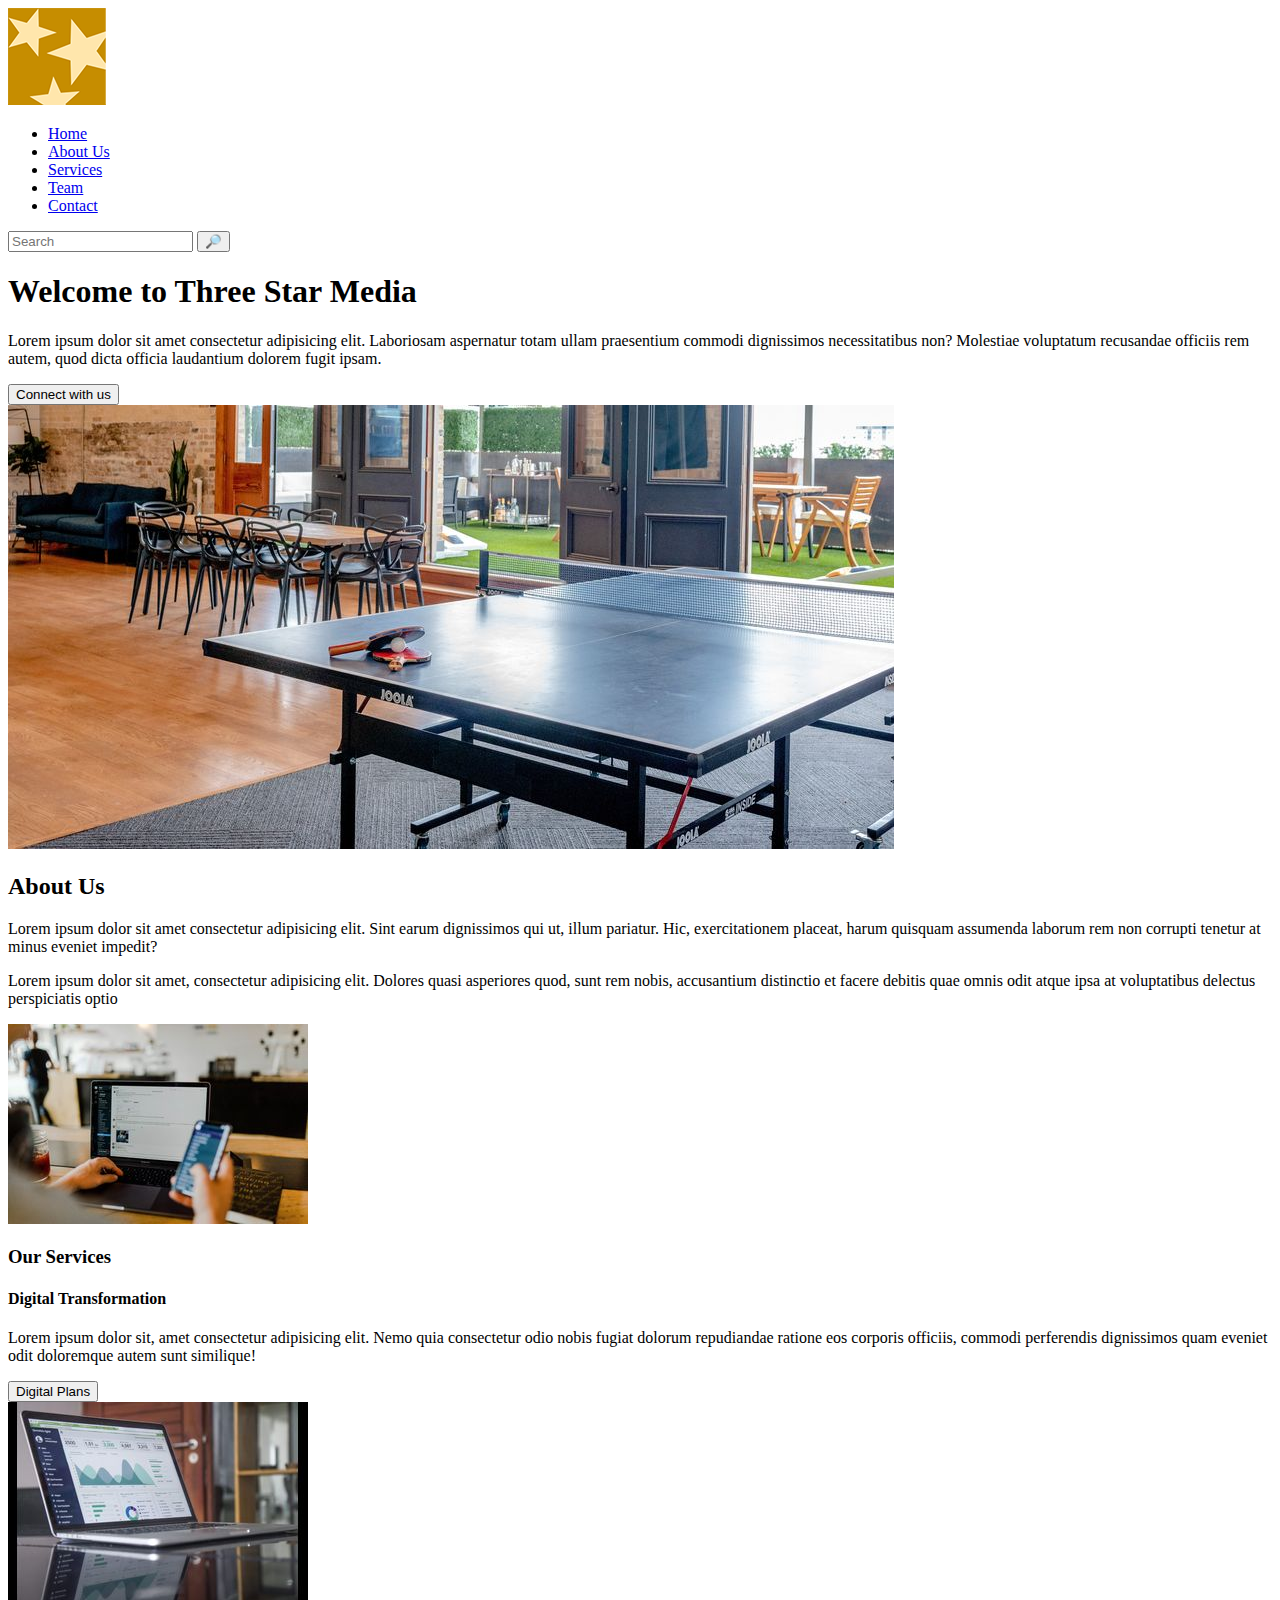
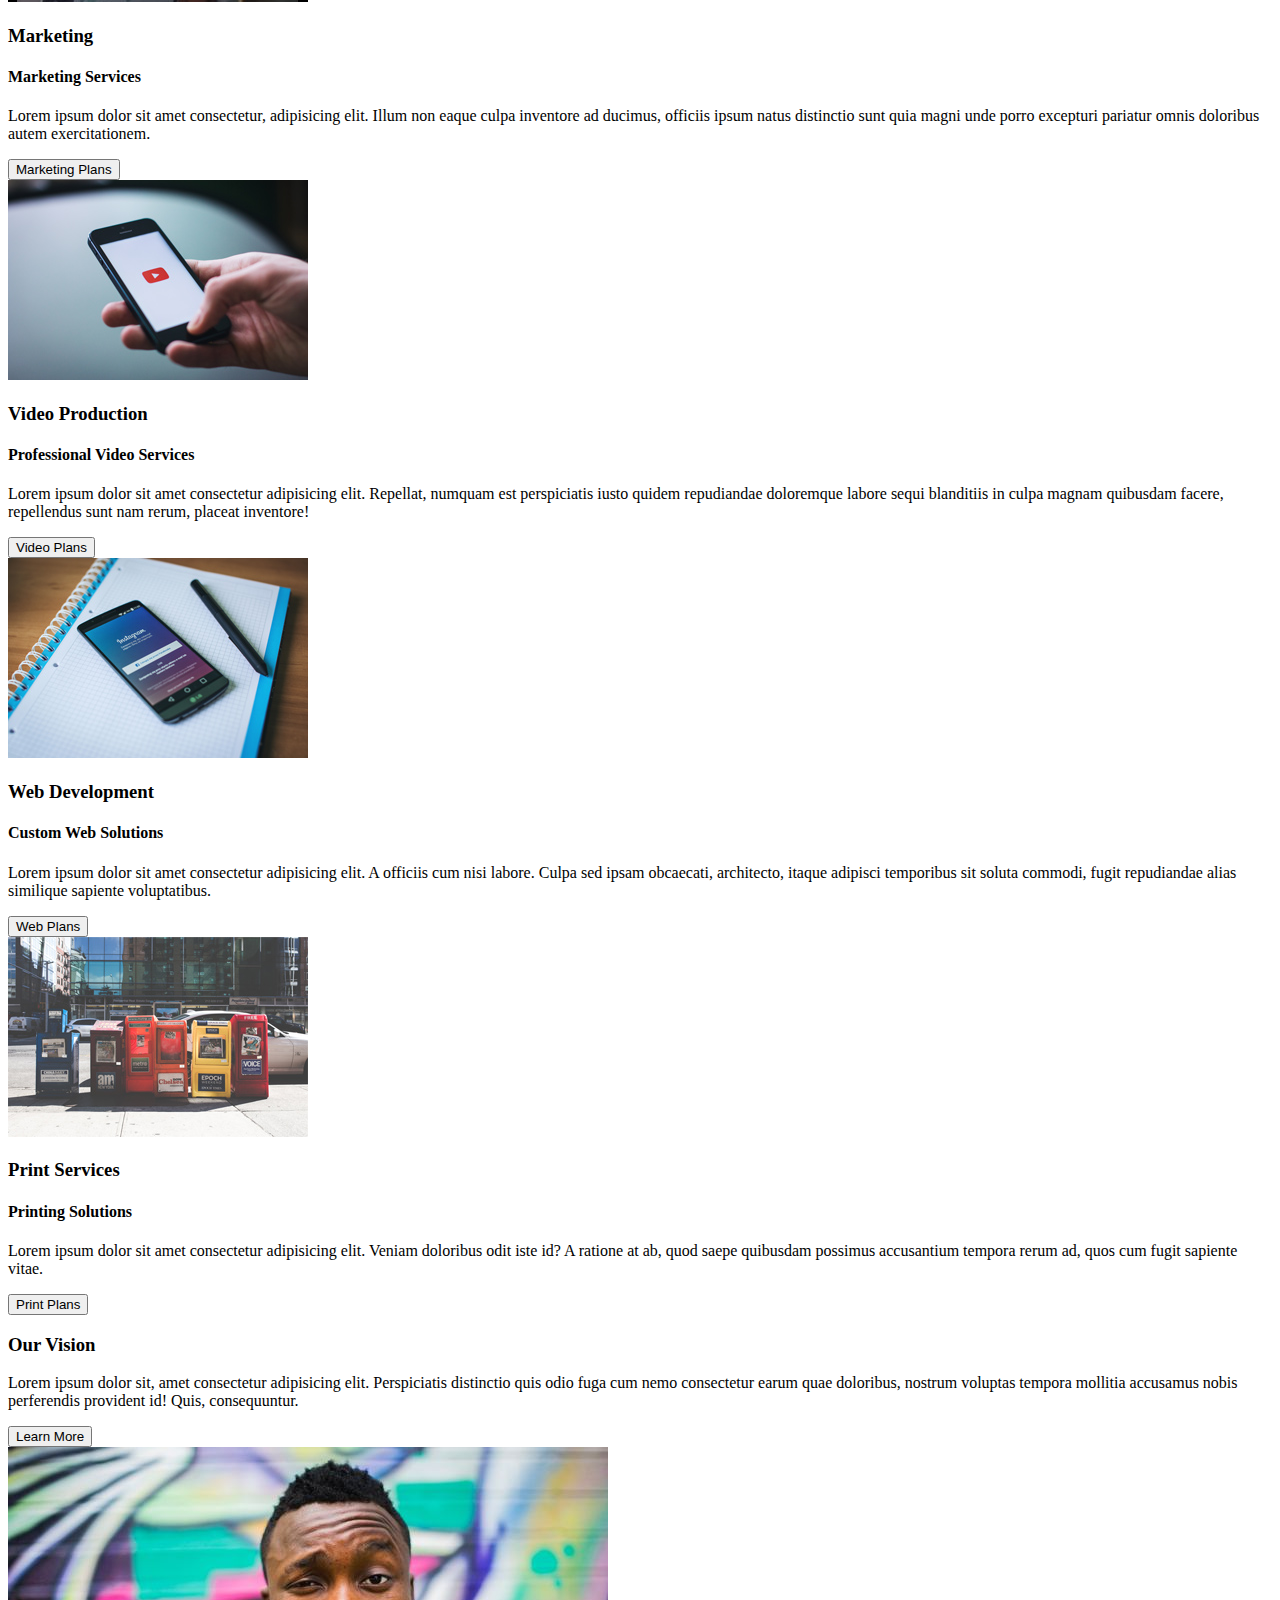
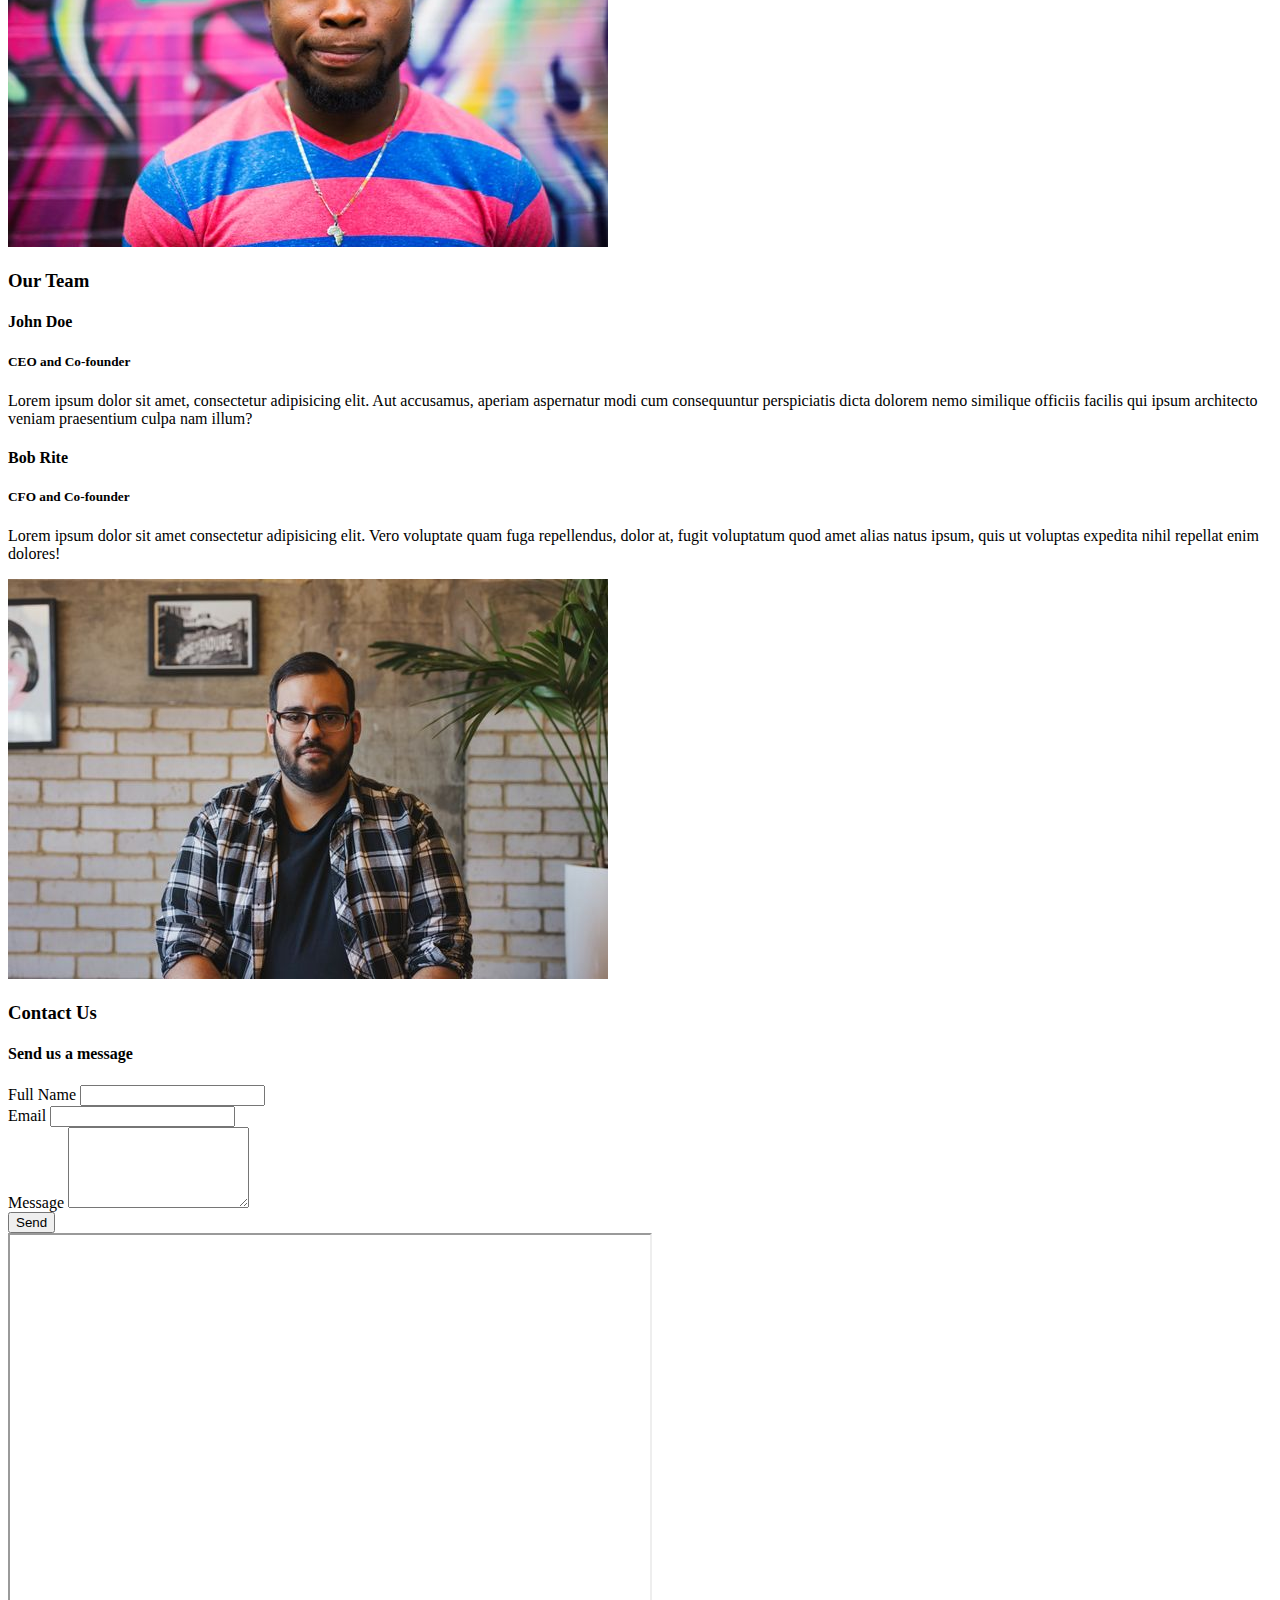
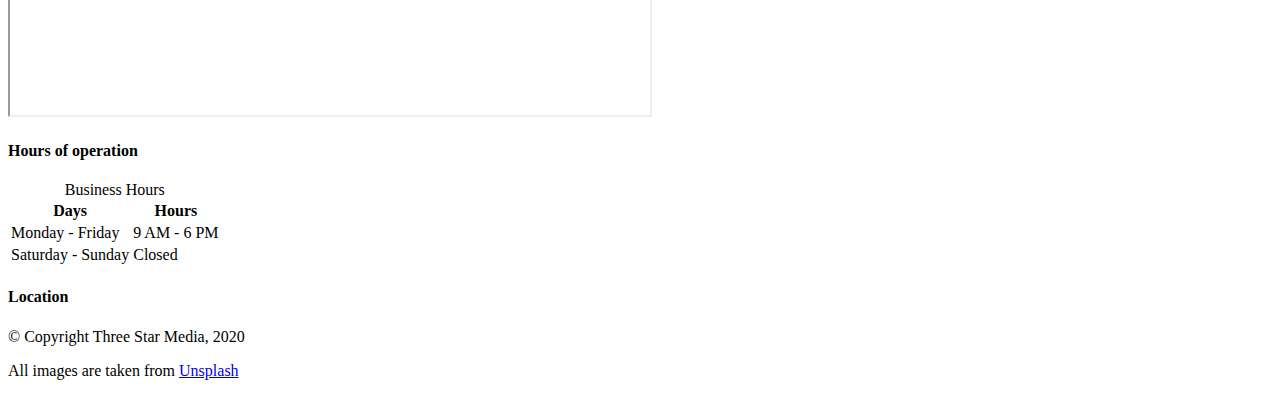
==== final-project/index.html @ e4984ace "does html" ====
<!DOCTYPE html>
<html lang="en">
<head>
    <meta charset="UTF-8">
    <meta name="viewport" content="width=device-width, initial-scale=1.0">
    <title>harr0764 Final Project</title>
</head>
<body>
    <header>
        <div id="home">
            <nav>
                <div class="logo">
                    <img src="images/logo.png" alt="Logo">
                </div>
                <ul>
                    <li class="nav-item"><a href="#home">Home</a></li>
                    <li class="nav-item"><a href="#about-us">About Us</a></li>
                    <li class="nav-item"><a href="#services">Services</a></li>
                    <li class="nav-item"><a href="#team">Team</a></li>
                    <li class="nav-item"><a href="#contact">Contact</a></li>
                </ul>
            </nav>
            <form class="search-form">
                <input type="text" placeholder="Search">
                <button type="submit">🔎</button>
            </form>
        </div>
        <div class="main-section">
            <h1 class="big-heading">Welcome to Three Star Media</h1>
            <p class="white-text">Lorem ipsum dolor sit amet consectetur adipisicing elit. Laboriosam aspernatur totam ullam praesentium commodi dignissimos necessitatibus non? Molestiae voluptatum recusandae officiis rem autem, quod dicta officia laudantium dolorem fugit ipsam.
            </p>
            <button>Connect with us</button>
        </div>
        <div id="about-us">
            <img src="images/about-us.jpg" alt="About Us Image">
            <div class="about-text"><h2 class="subheading">About Us</h2>
            <p>Lorem ipsum dolor sit amet consectetur adipisicing elit. Sint earum dignissimos qui ut, illum pariatur. Hic, exercitationem placeat, harum quisquam assumenda laborum rem non corrupti tenetur at minus eveniet impedit?</p>
            <p>Lorem ipsum dolor sit amet, consectetur adipisicing elit. Dolores quasi asperiores quod, sunt rem nobis, accusantium distinctio et facere debitis quae omnis odit atque ipsa at voluptatibus delectus perspiciatis optio</p>
        </div>
        </div>
    </header>
    <div id="services">
        <img src="images/digital.jpg" alt="Digital Image">
        <div class="digital">
            <h3 class="subheading">Our Services</h3>
            <h4 class="small-heading">Digital Transformation</h4>
            <p>Lorem ipsum dolor sit, amet consectetur adipisicing elit. Nemo quia consectetur odio nobis fugiat dolorum repudiandae ratione eos corporis officiis, commodi perferendis dignissimos quam eveniet odit doloremque autem sunt similique!</p>
            <button>Digital Plans</button>
        </div>
    
        <div class="marketing">
            <img src="images/marketing.jpg" alt="Marketing Image">
            <h3 class="subheading">Marketing</h3>
            <h4 class="small-heading">Marketing Services</h4>
            <p>Lorem ipsum dolor sit amet consectetur, adipisicing elit. Illum non eaque culpa inventore ad ducimus, officiis ipsum natus distinctio sunt quia magni unde porro excepturi pariatur omnis doloribus autem exercitationem.</p>
            <button>Marketing Plans</button>
        </div>
        <div class="video">
            <img src="images/video.jpg" alt="Video Image">
            <h3 class="subheading">Video Production</h3>
            <h4 class="small-heading">Professional Video Services</h4>
            <p>Lorem ipsum dolor sit amet consectetur adipisicing elit. Repellat, numquam est perspiciatis iusto quidem repudiandae doloremque labore sequi blanditiis in culpa magnam quibusdam facere, repellendus sunt nam rerum, placeat inventore!</p>
            <button>Video Plans</button>
        </div>
        <div class="web">
            <img src="images/web.jpg" alt="Web Image">
            <h3 class="subheading">Web Development</h3>
            <h4 class="small-heading">Custom Web Solutions</h4>
            <p>Lorem ipsum dolor sit amet consectetur adipisicing elit. A officiis cum nisi labore. Culpa sed ipsam obcaecati, architecto, itaque adipisci temporibus sit soluta commodi, fugit repudiandae alias similique sapiente voluptatibus.</p>
            <button>Web Plans</button>
        </div>
        <div class="print">
            <img src="images/print.jpg" alt="Print Image">
            <h3 class="subheading">Print Services</h3>
            <h4 class="small-heading">Printing Solutions</h4>
            <p>Lorem ipsum dolor sit amet consectetur adipisicing elit. Veniam doloribus odit iste id? A ratione at ab, quod saepe quibusdam possimus accusantium tempora rerum ad, quos cum fugit sapiente vitae.</p>
            <button>Print Plans</button>
        </div>
    </div>
    <div class="vision">
        <h3 class="white-heading">Our Vision</h3>
        <p class="white-text">Lorem ipsum dolor sit, amet consectetur adipisicing elit. Perspiciatis distinctio quis odio fuga cum nemo consectetur earum quae doloribus, nostrum voluptas tempora mollitia accusamus nobis perferendis provident id! Quis, consequuntur.</p>
        <button class="special-button">Learn More</button>
    </div>
        <div id="team">
            <img src="images/john.jpg" alt="John Image">
        <h3 class="subheader">Our Team</h3>
        <div class="team-member">
            <h4 class="small-heading">John Doe</h4>
            <h5 class="tiny-heading">CEO and Co-founder</h5>
            <p>Lorem ipsum dolor sit amet, consectetur adipisicing elit. Aut accusamus, aperiam aspernatur modi cum consequuntur perspiciatis dicta dolorem nemo similique officiis facilis qui ipsum architecto veniam praesentium culpa nam illum?</p>
        </div>
        <div class="team-member">

            <h4 class="small-heading">Bob Rite</h4>
            <h5 class="tiny-heading">CFO and Co-founder</h5>
            <p>Lorem ipsum dolor sit amet consectetur adipisicing elit. Vero voluptate quam fuga repellendus, dolor at, fugit voluptatum quod amet alias natus ipsum, quis ut voluptas expedita nihil repellat enim dolores!</p>
            <img src="images/bob.jpg" alt="Bob Image">
        </div>
    </div>
    <article id="contact">
        <h3 class="subheading">Contact Us</h3>
        <h4 class="small-heading">Send us a message</h4>
        <form>
            <div>
                <label for="fullName">Full Name</label>
                <input type="text" id="fullName" name="fullName">
            </div>
            <div>
                <label for="email">Email</label>
                <input type="email" id="email" name="email">
            </div>
            <div>
                <label for="message">Message</label>
                <textarea id="message" name="message" rows="5"></textarea>
            </div>
            <button type="submit">Send</button>
        </form>
        <div class="map-container">
            <iframe src="https://www.google.com/maps/d/embed?mid=1w1APSxLXk8v1nRQdFGRQPmnZl4Y&hl=en&ehbc=2E312F" width="640" height="480"></iframe>
        </div>
        <h4 class="small-heading">Hours of operation</h4>
        <table>
            <caption>Business Hours</caption>
            <tr>
                <th>Days</th>
                <th>Hours</th>
            </tr>
            <tr>
                <td>Monday - Friday</td>
                <td>9 AM - 6 PM</td>
            </tr>
            <tr>
                <td>Saturday - Sunday</td>
                <td>Closed</td>
            </tr>
        </table>
    
        <h4 class="small-heading">Location</h4>
    </article>
    <footer>
        <div class="footer">
            <p>&copy; Copyright Three Star Media, 2020</p>
            <p>All images are taken from <a href="https://unsplash.com/">Unsplash</a></p>
        </div>
    </footer>
</body>
</html>
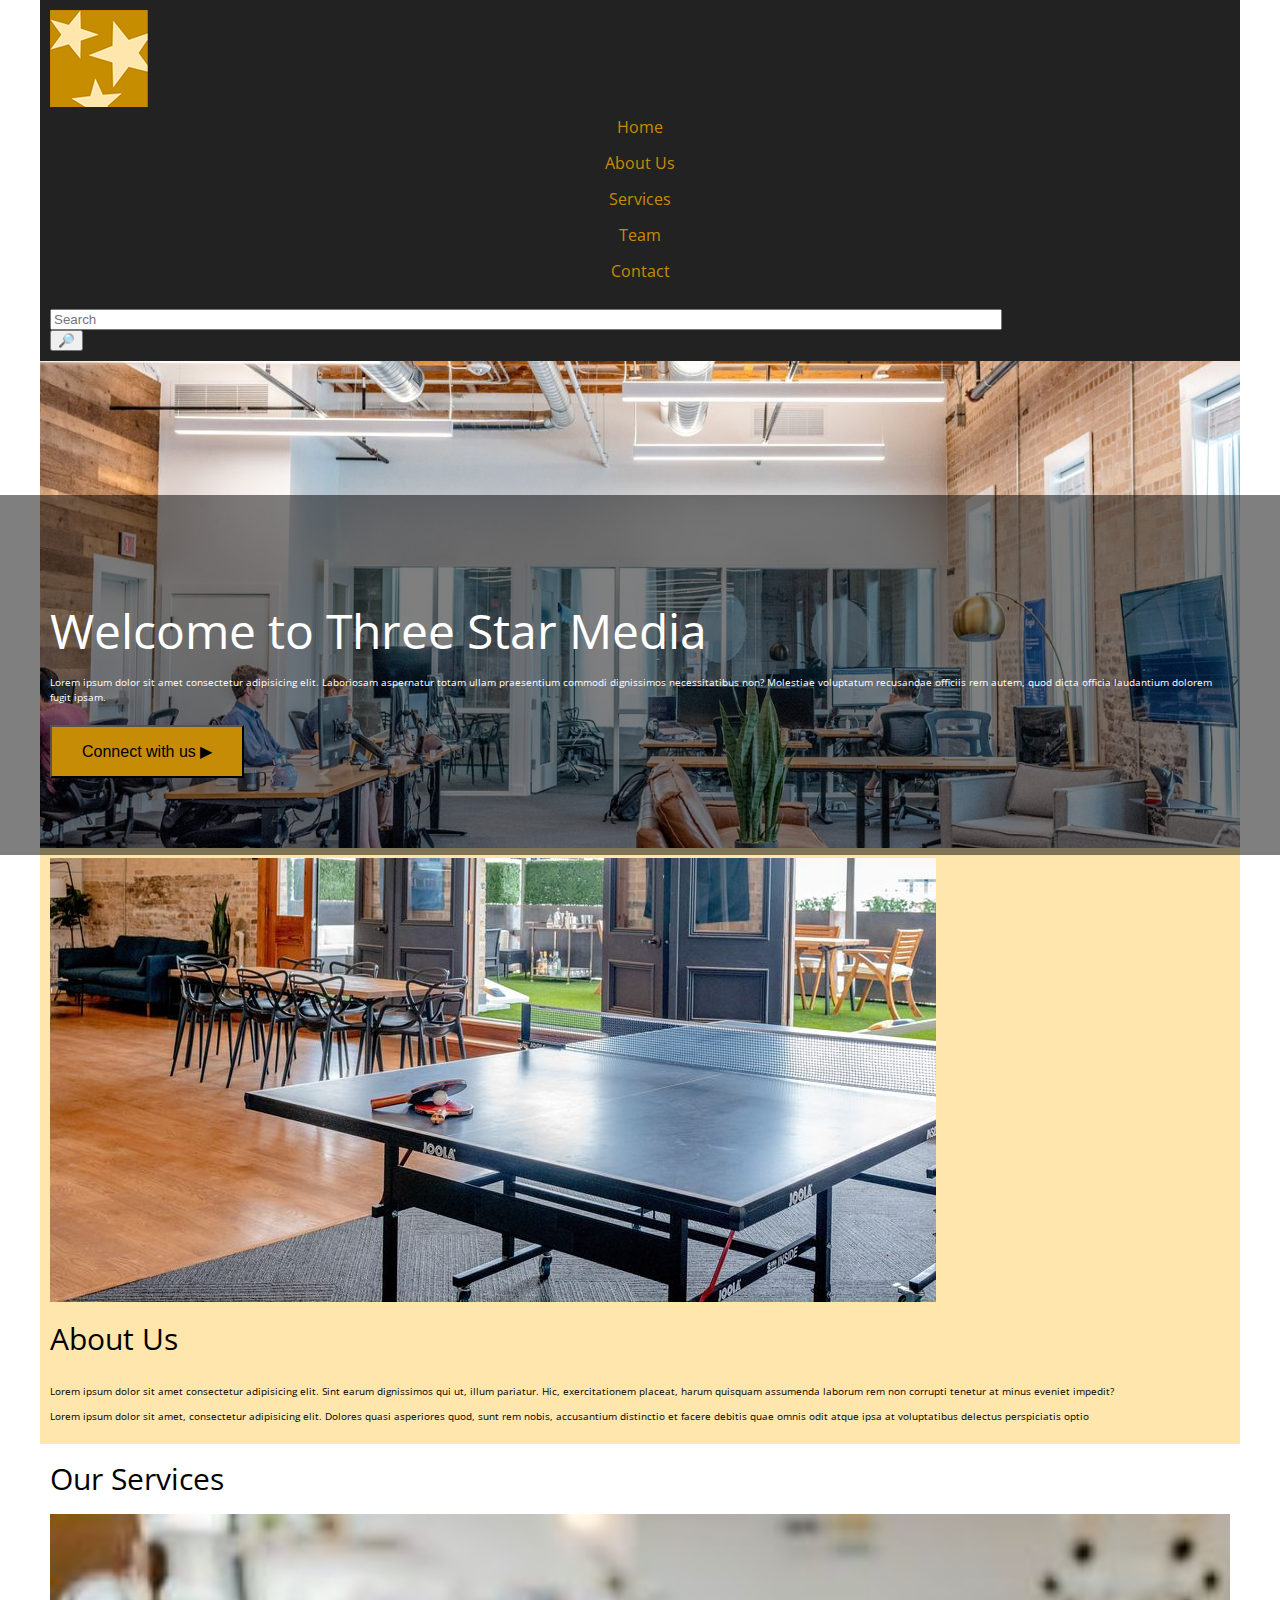
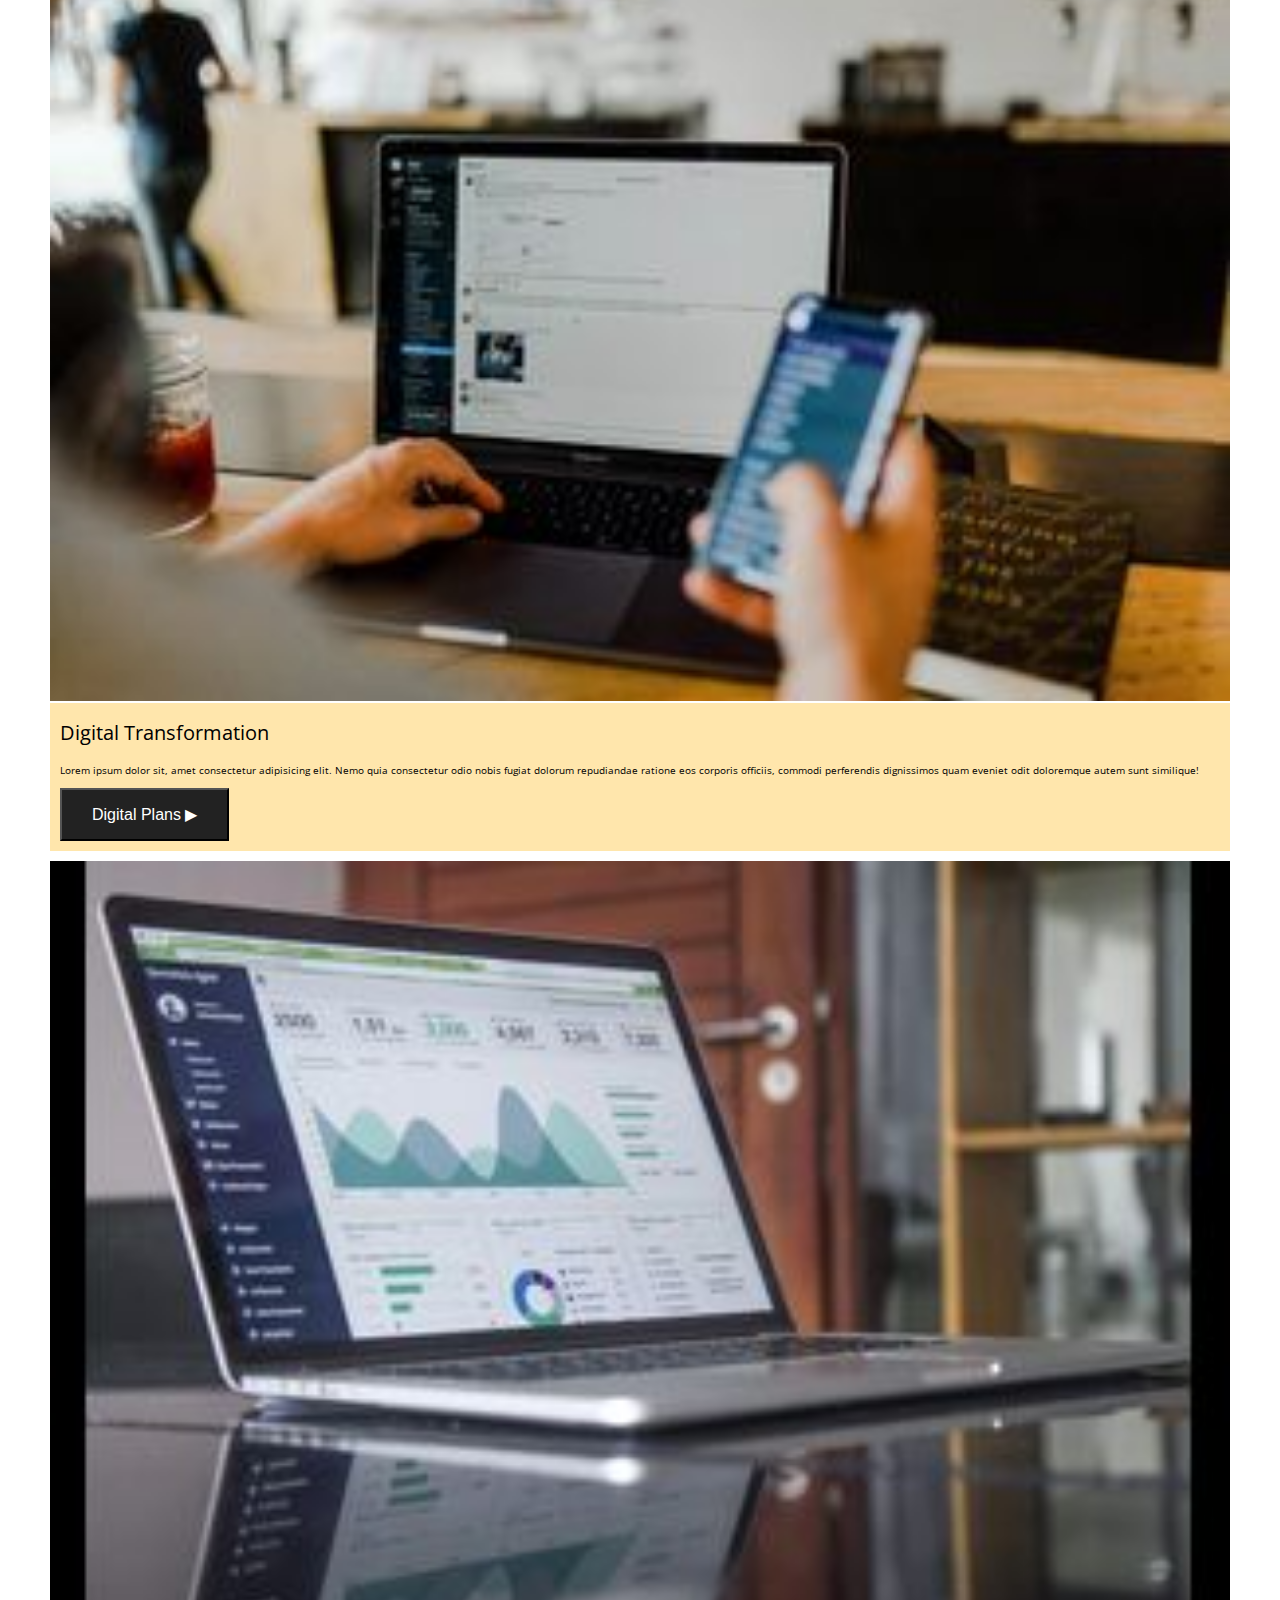
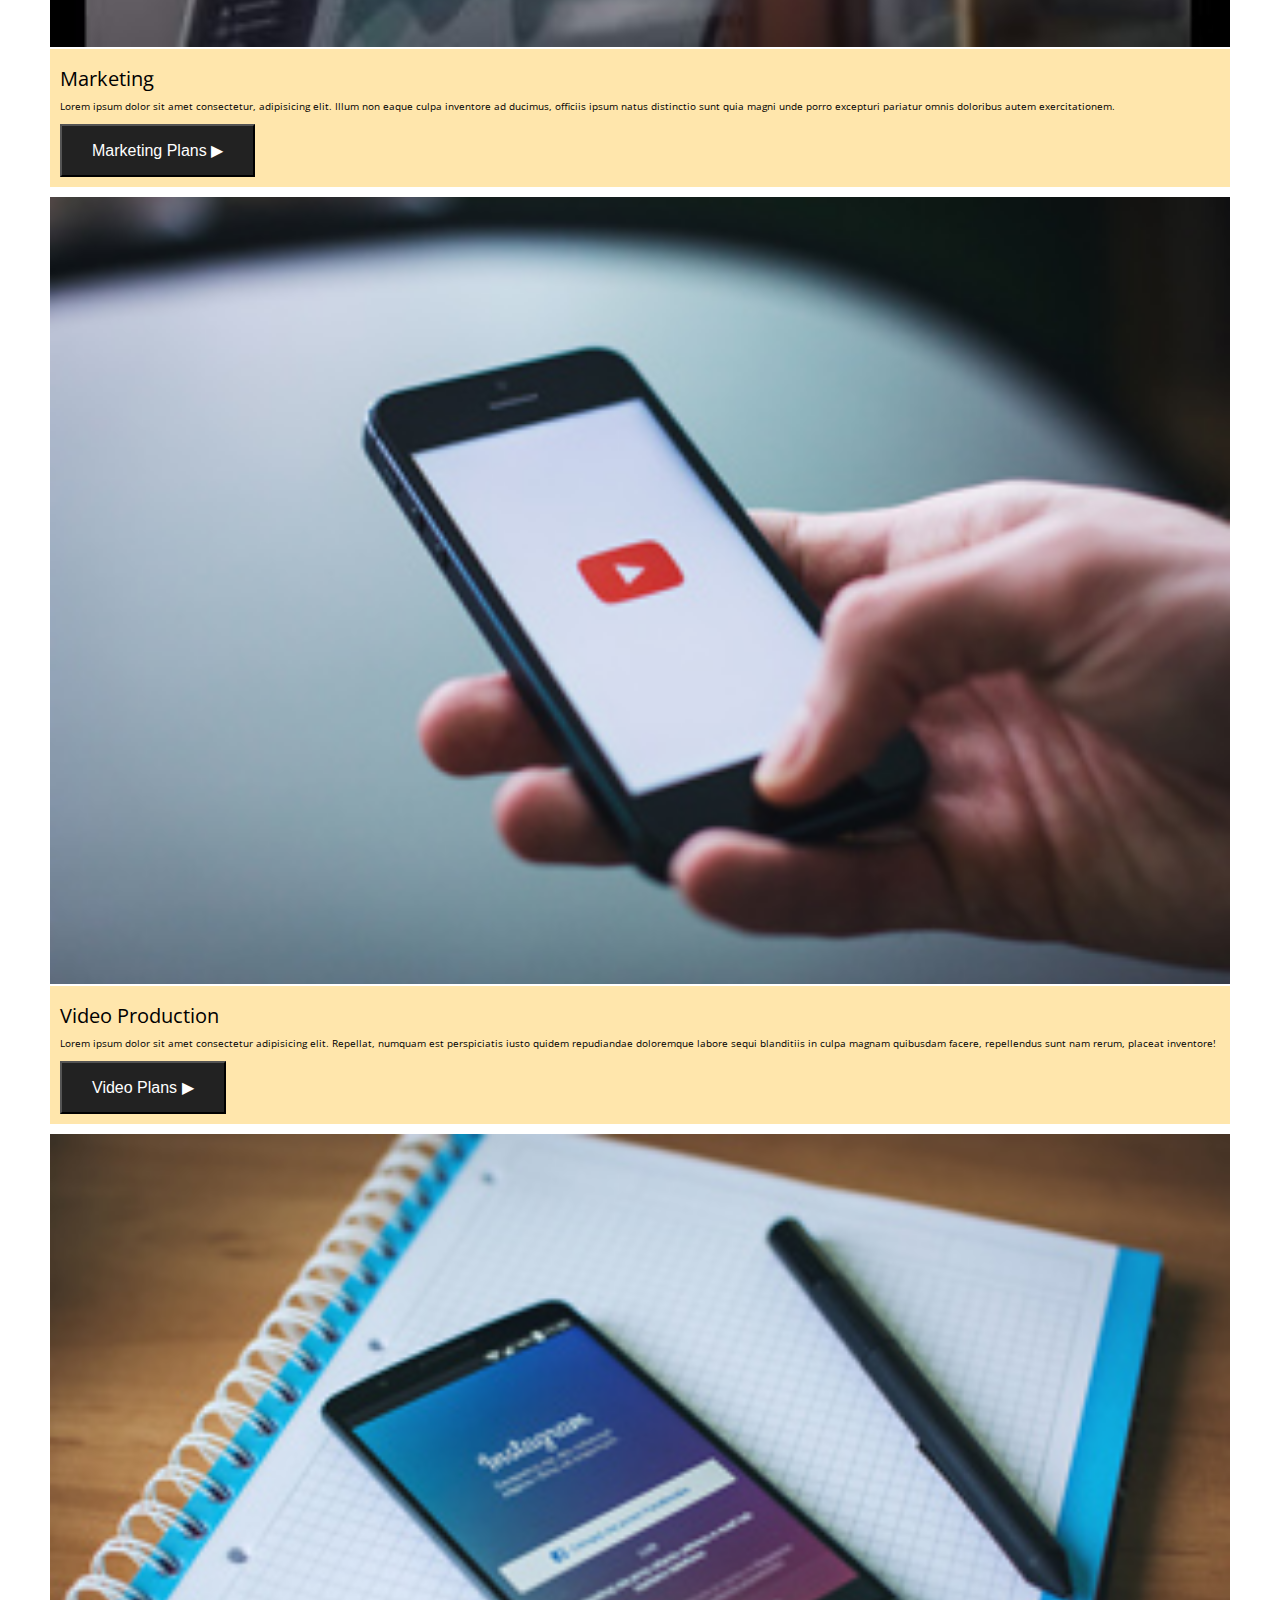
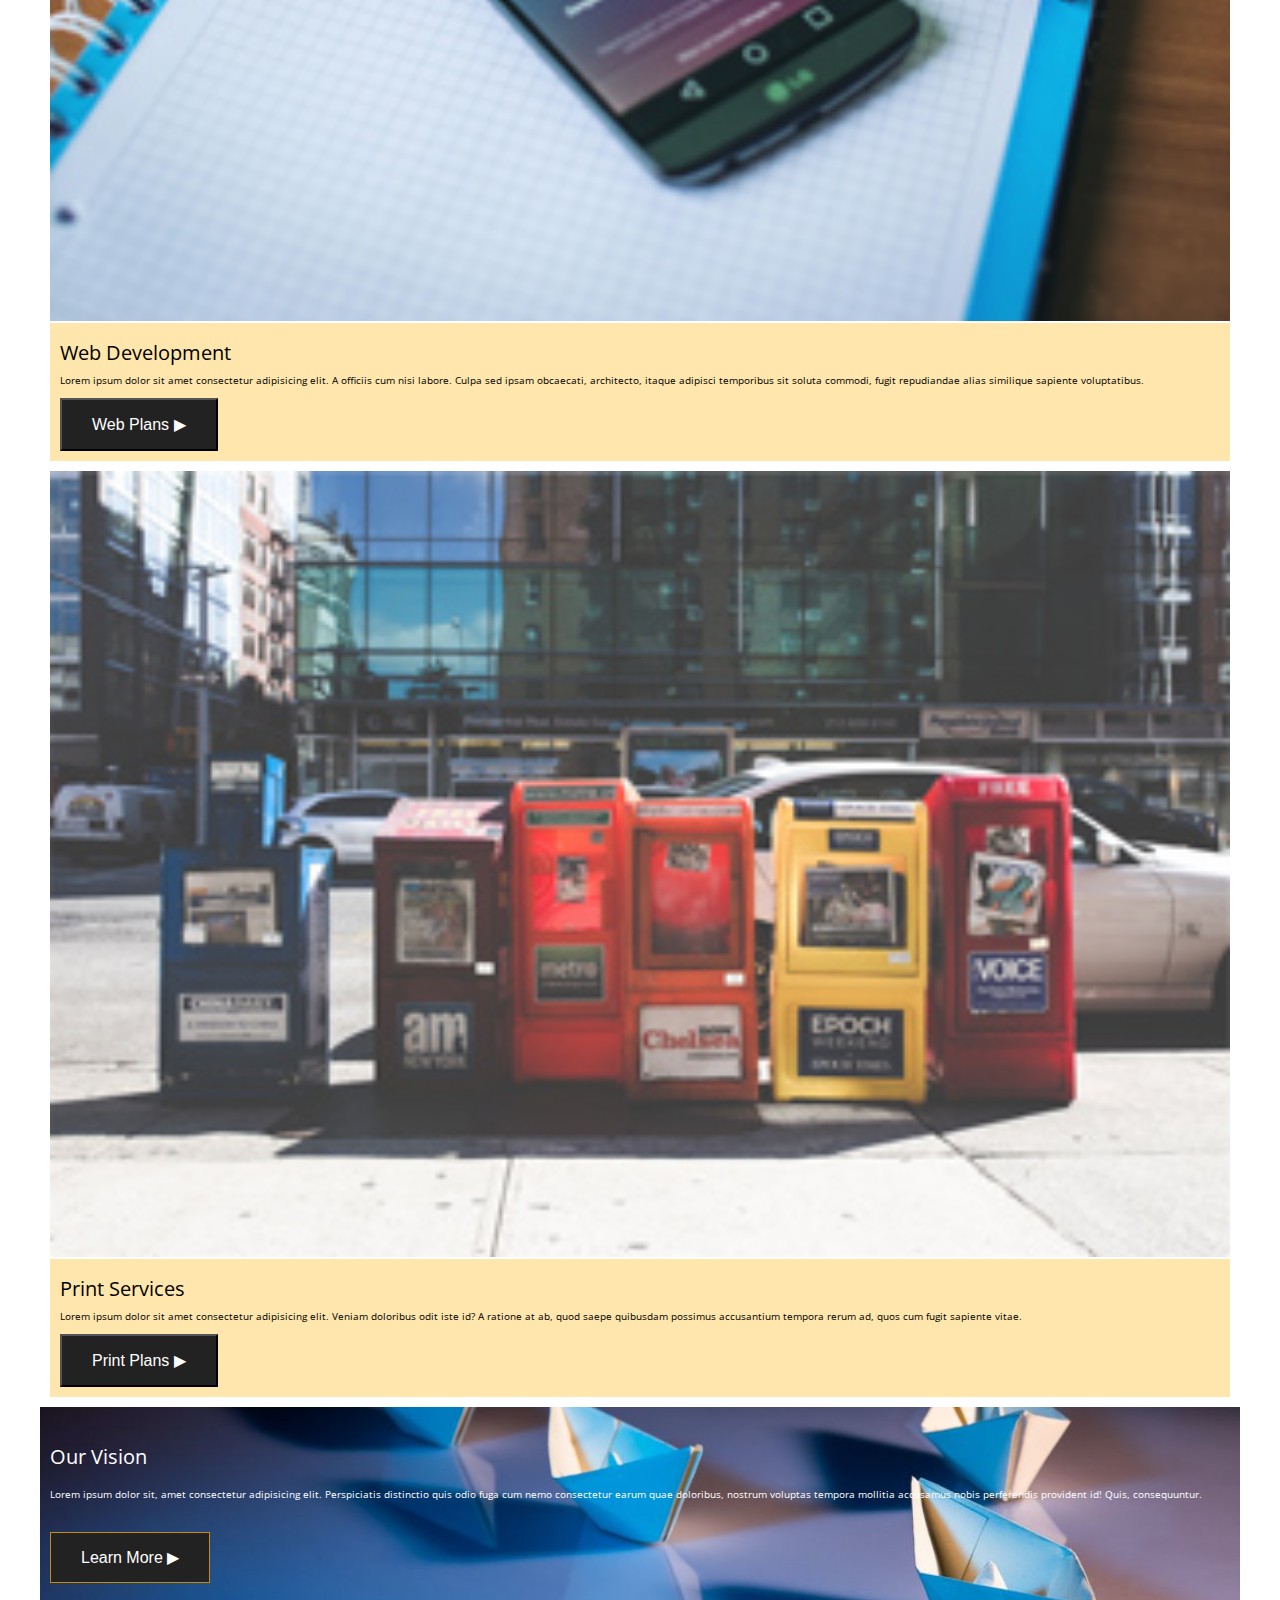
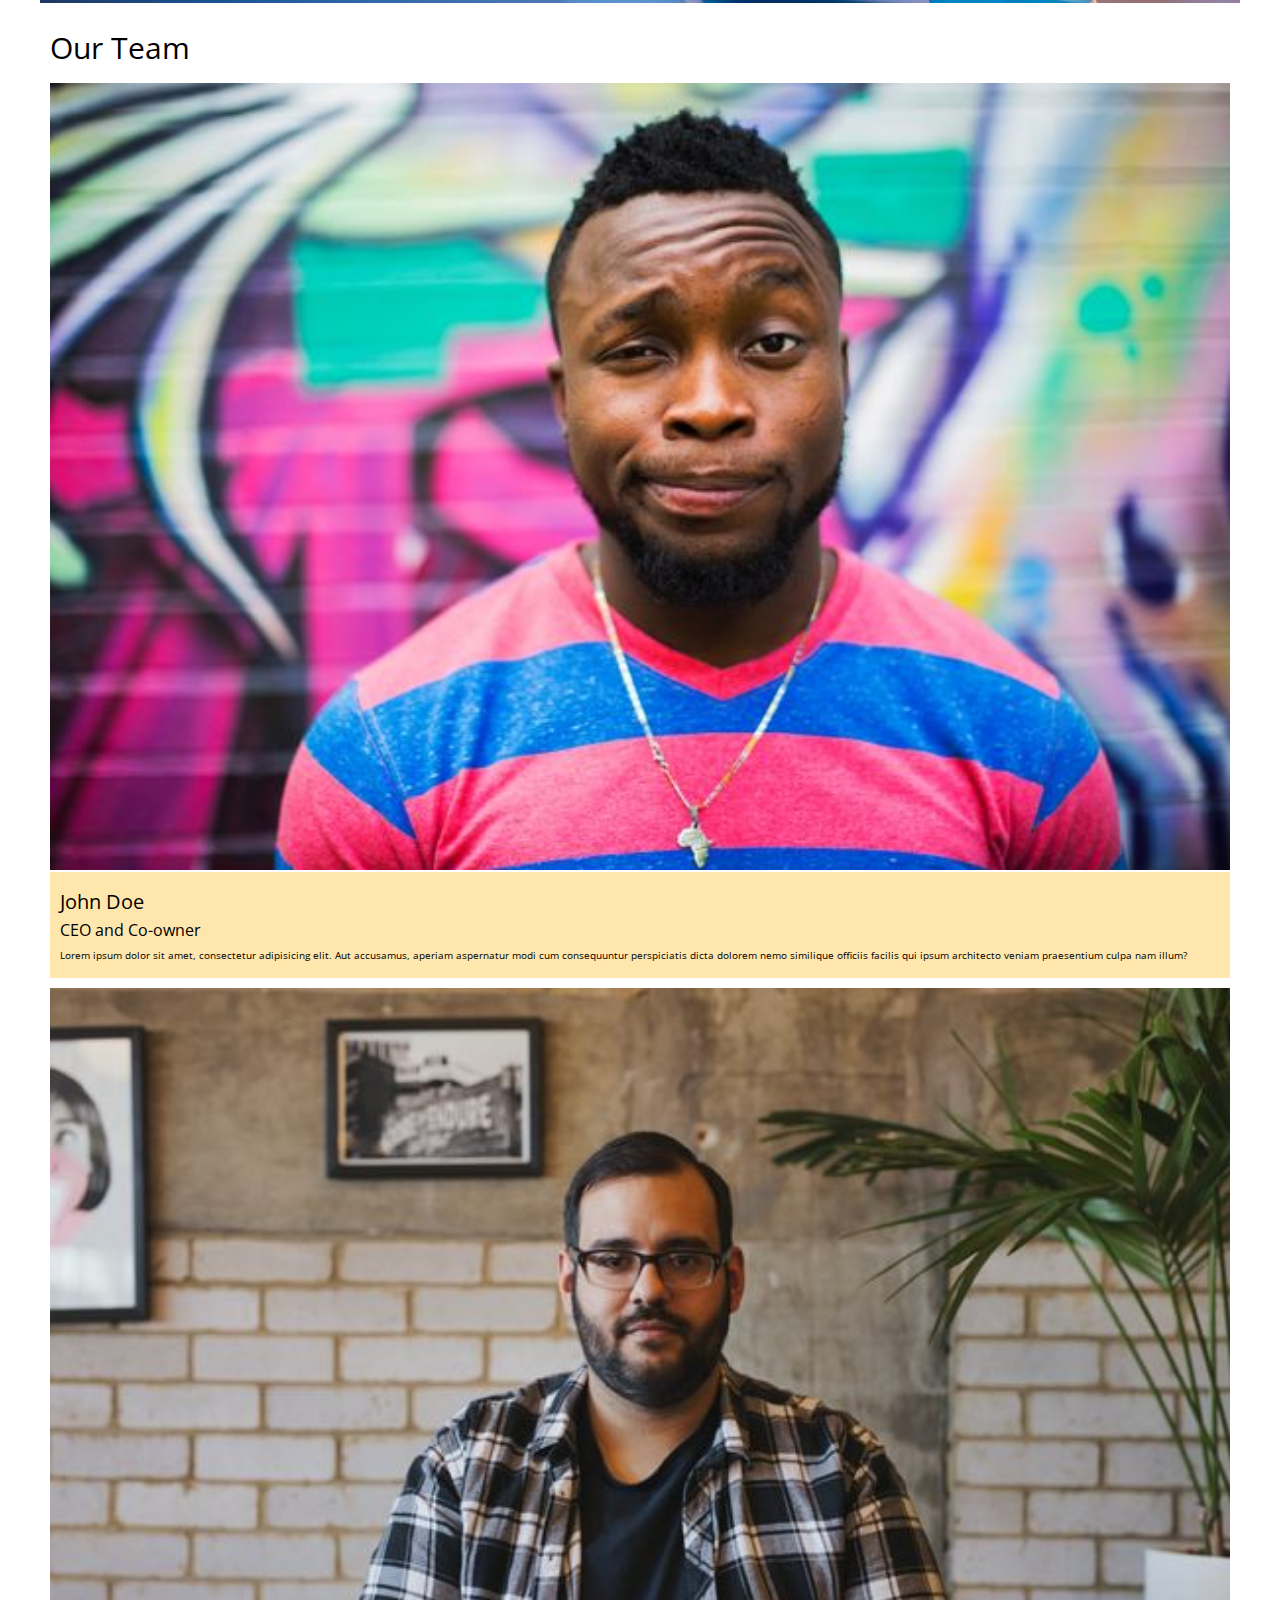
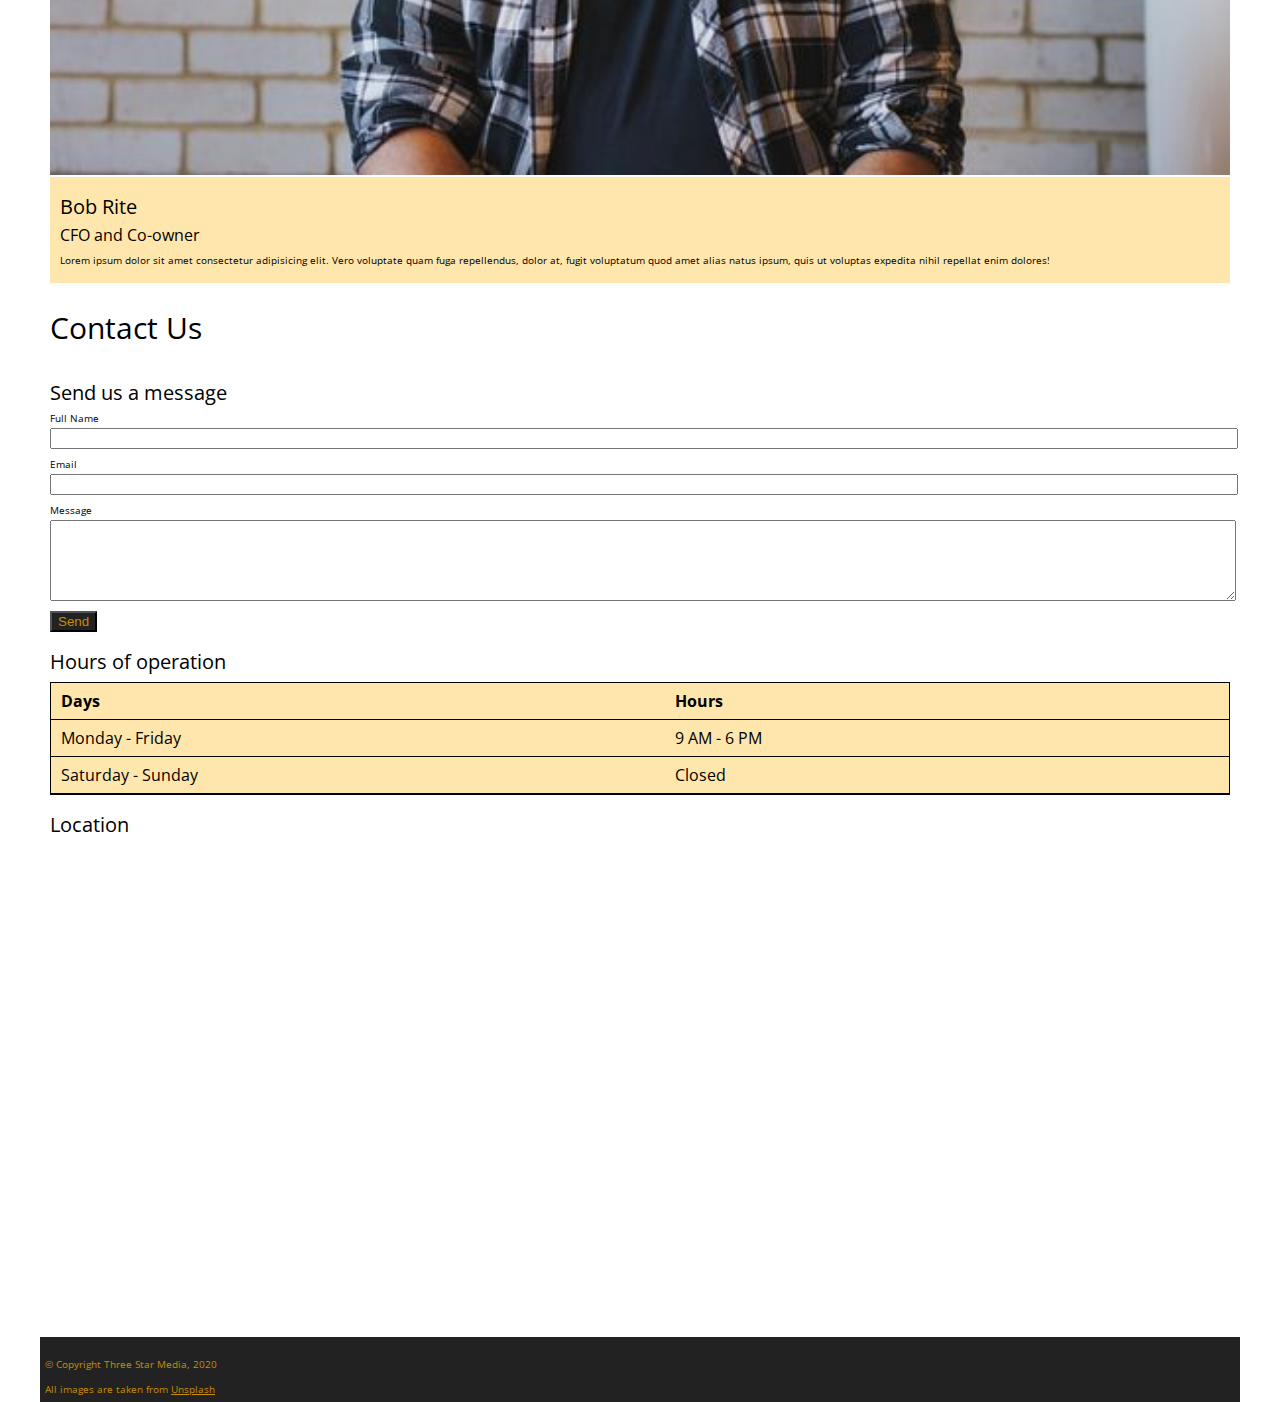
==== commit 5f028170: "finishes mobile" ====
--- a/final-project/index.html
+++ b/final-project/index.html
@@ -4,8 +4,11 @@
     <meta charset="UTF-8">
     <meta name="viewport" content="width=device-width, initial-scale=1.0">
     <title>harr0764 Final Project</title>
+    <link rel="stylesheet" href="reset.css">
+    <link rel="stylesheet" href="main.css">
+    <link href="https://fonts.googleapis.com/css2?family=Open+Sans&display=swap" rel="stylesheet">
 </head>
-<body>
+<body class="container">
     <header>
         <div id="home">
             <nav>
@@ -29,77 +32,82 @@
             <h1 class="big-heading">Welcome to Three Star Media</h1>
             <p class="white-text">Lorem ipsum dolor sit amet consectetur adipisicing elit. Laboriosam aspernatur totam ullam praesentium commodi dignissimos necessitatibus non? Molestiae voluptatum recusandae officiis rem autem, quod dicta officia laudantium dolorem fugit ipsam.
             </p>
-            <button>Connect with us</button>
+            <button class="yellow-button">Connect with us ▶</button>
         </div>
         <div id="about-us">
-            <img src="images/about-us.jpg" alt="About Us Image">
-            <div class="about-text"><h2 class="subheading">About Us</h2>
+            <img class="image-container" src="images/about-us.jpg" alt="About Us Image">
+            <div class="about-text">
+                <h2 class="subheading">About Us</h2>
             <p>Lorem ipsum dolor sit amet consectetur adipisicing elit. Sint earum dignissimos qui ut, illum pariatur. Hic, exercitationem placeat, harum quisquam assumenda laborum rem non corrupti tenetur at minus eveniet impedit?</p>
             <p>Lorem ipsum dolor sit amet, consectetur adipisicing elit. Dolores quasi asperiores quod, sunt rem nobis, accusantium distinctio et facere debitis quae omnis odit atque ipsa at voluptatibus delectus perspiciatis optio</p>
         </div>
         </div>
     </header>
+    <div class="padding">
     <div id="services">
-        <img src="images/digital.jpg" alt="Digital Image">
-        <div class="digital">
-            <h3 class="subheading">Our Services</h3>
+         <h2 class="subheading">Our Services</h2>
+         <img class="image-container" src="images/digital.jpg" alt="Digital Image">
+            <div class="yellow">
+            
             <h4 class="small-heading">Digital Transformation</h4>
             <p>Lorem ipsum dolor sit, amet consectetur adipisicing elit. Nemo quia consectetur odio nobis fugiat dolorum repudiandae ratione eos corporis officiis, commodi perferendis dignissimos quam eveniet odit doloremque autem sunt similique!</p>
-            <button>Digital Plans</button>
+            <button class="black-button">Digital Plans ▶</button>
         </div>
+        <img src="images/marketing.jpg" alt="Marketing Image">
     
-        <div class="marketing">
-            <img src="images/marketing.jpg" alt="Marketing Image">
-            <h3 class="subheading">Marketing</h3>
-            <h4 class="small-heading">Marketing Services</h4>
+        <div class="yellow">
+            
+            <h3 class="small-heading">Marketing</h3>
             <p>Lorem ipsum dolor sit amet consectetur, adipisicing elit. Illum non eaque culpa inventore ad ducimus, officiis ipsum natus distinctio sunt quia magni unde porro excepturi pariatur omnis doloribus autem exercitationem.</p>
-            <button>Marketing Plans</button>
+            <button class="black-button">Marketing Plans ▶</button>
+        </div> 
+        <img src="images/video.jpg" alt="Video Image">
+        <div class="yellow">
+           
+            <h3 class="small-heading">Video Production</h3>
+            <p>Lorem ipsum dolor sit amet consectetur adipisicing elit. Repellat, numquam est perspiciatis iusto quidem repudiandae doloremque labore sequi blanditiis in culpa magnam quibusdam facere, repellendus sunt nam rerum, placeat inventore!</p>
+            <button class="black-button">Video Plans ▶</button>
         </div>
-        <div class="video">
-            <img src="images/video.jpg" alt="Video Image">
-            <h3 class="subheading">Video Production</h3>
-            <h4 class="small-heading">Professional Video Services</h4>
-            <p>Lorem ipsum dolor sit amet consectetur adipisicing elit. Repellat, numquam est perspiciatis iusto quidem repudiandae doloremque labore sequi blanditiis in culpa magnam quibusdam facere, repellendus sunt nam rerum, placeat inventore!</p>
-            <button>Video Plans</button>
+        <img src="images/web.jpg" alt="Web Image">
+        <div class="yellow">
+            
+            <h3 class="small-heading">Web Development</h3>
+            <p>Lorem ipsum dolor sit amet consectetur adipisicing elit. A officiis cum nisi labore. Culpa sed ipsam obcaecati, architecto, itaque adipisci temporibus sit soluta commodi, fugit repudiandae alias similique sapiente voluptatibus.</p>
+            <button class="black-button">Web Plans ▶</button>
         </div>
-        <div class="web">
-            <img src="images/web.jpg" alt="Web Image">
-            <h3 class="subheading">Web Development</h3>
-            <h4 class="small-heading">Custom Web Solutions</h4>
-            <p>Lorem ipsum dolor sit amet consectetur adipisicing elit. A officiis cum nisi labore. Culpa sed ipsam obcaecati, architecto, itaque adipisci temporibus sit soluta commodi, fugit repudiandae alias similique sapiente voluptatibus.</p>
-            <button>Web Plans</button>
+        <img src="images/print.jpg" alt="Print Image">
+        <div class="yellow">
+            <h3 class="small-heading">Print Services</h3>
+            <p>Lorem ipsum dolor sit amet consectetur adipisicing elit. Veniam doloribus odit iste id? A ratione at ab, quod saepe quibusdam possimus accusantium tempora rerum ad, quos cum fugit sapiente vitae.</p>
+            <button class="black-button">Print Plans ▶</button>
         </div>
-        <div class="print">
-            <img src="images/print.jpg" alt="Print Image">
-            <h3 class="subheading">Print Services</h3>
-            <h4 class="small-heading">Printing Solutions</h4>
-            <p>Lorem ipsum dolor sit amet consectetur adipisicing elit. Veniam doloribus odit iste id? A ratione at ab, quod saepe quibusdam possimus accusantium tempora rerum ad, quos cum fugit sapiente vitae.</p>
-            <button>Print Plans</button>
-        </div>
+    </div>
     </div>
     <div class="vision">
         <h3 class="white-heading">Our Vision</h3>
         <p class="white-text">Lorem ipsum dolor sit, amet consectetur adipisicing elit. Perspiciatis distinctio quis odio fuga cum nemo consectetur earum quae doloribus, nostrum voluptas tempora mollitia accusamus nobis perferendis provident id! Quis, consequuntur.</p>
-        <button class="special-button">Learn More</button>
+        <button class="special-button">Learn More ▶</button>
     </div>
+<div class="padding-2">
         <div id="team">
-            <img src="images/john.jpg" alt="John Image">
-        <h3 class="subheader">Our Team</h3>
+        <h2 class="subheading">Our Team</h2>
+        <img src="images/john.jpg" alt="John Image">
         <div class="team-member">
             <h4 class="small-heading">John Doe</h4>
-            <h5 class="tiny-heading">CEO and Co-founder</h5>
+            <h5 class="tiny-heading">CEO and Co-owner</h5>
             <p>Lorem ipsum dolor sit amet, consectetur adipisicing elit. Aut accusamus, aperiam aspernatur modi cum consequuntur perspiciatis dicta dolorem nemo similique officiis facilis qui ipsum architecto veniam praesentium culpa nam illum?</p>
         </div>
+        <img src="images/bob.jpg" alt="Bob Image">
         <div class="team-member">
-
+            
             <h4 class="small-heading">Bob Rite</h4>
-            <h5 class="tiny-heading">CFO and Co-founder</h5>
+            <h5 class="tiny-heading">CFO and Co-owner</h5>
             <p>Lorem ipsum dolor sit amet consectetur adipisicing elit. Vero voluptate quam fuga repellendus, dolor at, fugit voluptatum quod amet alias natus ipsum, quis ut voluptas expedita nihil repellat enim dolores!</p>
-            <img src="images/bob.jpg" alt="Bob Image">
+            
         </div>
     </div>
     <article id="contact">
-        <h3 class="subheading">Contact Us</h3>
+        <h2 class="subheading">Contact Us</h2>
         <h4 class="small-heading">Send us a message</h4>
         <form>
             <div>
@@ -116,28 +124,22 @@
             </div>
             <button type="submit">Send</button>
         </form>
+        <h4 class="small-heading">Hours of operation</h4>
+        <div class="table">
+            <div class="cell header">Days</div>
+            <div class="cell header">Hours</div>
+            <div class="cell days">Monday - Friday</div>
+            <div class="cell hours">9 AM - 6 PM</div>
+            <div class="cell days">Saturday - Sunday</div>
+            <div class="cell hours">Closed</div>
+        </div>
+    
+        <h4 class="small-heading">Location</h4>
         <div class="map-container">
             <iframe src="https://www.google.com/maps/d/embed?mid=1w1APSxLXk8v1nRQdFGRQPmnZl4Y&hl=en&ehbc=2E312F" width="640" height="480"></iframe>
         </div>
-        <h4 class="small-heading">Hours of operation</h4>
-        <table>
-            <caption>Business Hours</caption>
-            <tr>
-                <th>Days</th>
-                <th>Hours</th>
-            </tr>
-            <tr>
-                <td>Monday - Friday</td>
-                <td>9 AM - 6 PM</td>
-            </tr>
-            <tr>
-                <td>Saturday - Sunday</td>
-                <td>Closed</td>
-            </tr>
-        </table>
-    
-        <h4 class="small-heading">Location</h4>
     </article>
+</div>
     <footer>
         <div class="footer">
             <p>&copy; Copyright Three Star Media, 2020</p>
--- a/final-project/main.css
+++ b/final-project/main.css
@@ -0,0 +1,312 @@
+html, body, div, span, applet, object, iframe,
+h1, h2, h3, h4, h5, h6, p, blockquote, pre,
+a, abbr, acronym, address, big, cite, code,
+del, dfn, em, img, ins, kbd, q, s, samp,
+small, strike, strong, sub, sup, tt, var,
+b, u, i, center,
+dl, dt, dd, ol, ul, li,
+fieldset, form, label, legend,
+table, caption, tbody, tfoot, thead, tr, th, td,
+article, aside, canvas, details, embed, 
+figure, figcaption, footer, header, hgroup, 
+menu, nav, output, ruby, section, summary,
+time, mark, audio, video {
+	margin: 0;
+	padding: 0;
+	border: 0;
+	font-size: 100%;
+	font: inherit;
+	vertical-align: baseline;
+}
+
+article, aside, details, figcaption, figure, 
+footer, header, hgroup, menu, nav, section {
+	display: block;
+}
+body {
+	line-height: 1;
+}
+ol, ul {
+	list-style: none;
+}
+blockquote, q {
+	quotes: none;
+}
+blockquote:before, blockquote:after,
+q:before, q:after {
+	content: '';
+	content: none;
+}
+table {
+	border-collapse: collapse;
+	border-spacing: 0;
+}
+
+body {
+    font-family: 'Open Sans', sans-serif; 
+  } 
+
+/* all the normal code for mobile */
+
+nav {
+    background-color: #222; 
+    padding: 10px;
+  }
+
+nav a {
+    text-decoration: none;
+}
+
+  nav a[href="#home"] {
+    color:#c78c06; 
+  }
+  nav a {
+    color:#c78c06
+  }
+
+  nav ul {
+    text-align: center; 
+  }
+
+  nav ul li {
+    padding: 10px; 
+  }
+
+  .search-form {
+    background-color: #222; 
+    padding: 10px;
+  }
+  .search-form input[type="text"] {
+    width: 80%; 
+  }
+  .search-form button {
+  }
+
+  .main-section {
+    background-image: url(images/main-banner.jpg);
+    background-size: cover; 
+    background-position: center; 
+    padding: 10px;
+  }
+  .main-section::before {
+    content: '';
+    position: absolute;
+    top: 55%;
+    left: 0;
+    width: 100%;
+    height: 40%;
+    background-color: rgba(0, 0, 0, 0.5); 
+  }
+
+  .main-section h1,
+.main-section p,
+.main-section button {
+  position: relative;
+  z-index: 2; 
+}
+
+.big-heading {
+    padding-top: 20%;
+    font-size: 3em; 
+    color: white; 
+  }
+
+  .white-text {
+    padding-top: 20px;
+    padding-bottom: 20px;
+    font-size: 10px;
+    color: white; 
+  }
+
+.black-button {
+    padding: 15px 30px; 
+    margin-bottom: 10px;
+    margin-top: 10px;
+    font-size: 16px;
+    color: white;
+    background-color: #222;
+  }
+.yellow-button {
+    background-color: #c78c06;
+    padding: 15px 30px; 
+    margin-bottom: 60px;
+    font-size: 16px;
+}
+
+#about-us {
+    padding: 10px;
+    padding-bottom: 20px;
+    background-color: #ffe6ac; /* Set the background color to yellow */
+    /* Add other styles as needed */
+  }
+  .image-container {
+    max-width: 100%; /* Ensure the container doesn't exceed the page width */
+    height: auto; /* Maintain the image's aspect ratio */
+    overflow: hidden; /* Hide overflow if the image exceeds the container */
+  }
+
+  .padding {
+    padding-left: 10px;
+    padding-right: 10px;
+  }
+  .padding img {
+    width: 100%;
+    height: auto;
+  }
+
+  h2 {
+    padding-top: 20px;
+    padding-bottom: 20px;
+    font-size: 30px; 
+  }
+
+  p {
+    font-size: 10px;
+    padding-top: 10px;
+    line-height: 1.5;
+  }
+
+  .yellow {
+    margin-bottom: 10px;
+    padding-left:10px;
+    padding-right:10px;
+    background-color: #ffe6ac;
+  }
+
+  .small-heading {
+    font-size: 20px;
+    padding-top: 20px;
+  }
+
+  .vision {
+    background-image: url('images/vision.jpg');
+    background-size: cover;
+    background-position: center;
+    padding: 10px;
+    margin-bottom: 10px;
+  }
+
+  .white-heading{
+    color: white;
+    font-size: 20px;
+    padding-top: 30px;
+  }
+
+  .special-button {
+    padding: 15px 30px; 
+    margin-bottom: 10px;
+    margin-top: 10px;
+    font-size: 16px;
+    background-color: #222;
+    color: white;
+    border: 1px solid #c78c06;
+  }
+
+  .padding-2 {
+    padding-left: 10px;
+    padding-right: 10px;
+  }
+
+  .padding-2 img {
+    width: 100%;
+    height: auto;
+  }
+
+.team-member {
+    padding-bottom: 15px;
+    margin-bottom: 10px;
+    padding-left:10px;
+    padding-right:10px;
+    background-color: #ffe6ac;
+}
+
+h4 {
+    padding-bottom: 10px;
+}
+
+label {
+    font-size: 10px;
+}
+form div {
+    margin-bottom: 10px; 
+}
+
+form label {
+    display: block; 
+    margin-bottom: 5px; 
+}
+
+form input,
+form textarea {
+    display: block;
+    width: 100%; 
+}
+
+article form button[type="submit"] {
+    background-color: #222;
+    color: #c78c06;
+}
+
+table {
+    border-collapse: collapse; 
+}
+
+.table {
+    display: grid;
+    grid-template-columns: auto auto;
+    border: 1px solid black;
+}
+
+.cell {
+    padding: 10px;
+    border-bottom: 1px solid black;
+}
+.cell:nth-child(odd) {
+    background-color: #ffe6ac;
+}
+
+.cell:nth-child(even) {
+    background-color: #ffe6ac; 
+}
+
+.header {
+    font-weight: bold;
+}
+
+.days {
+    grid-column: 1; 
+}
+
+.hours {
+    grid-column: 2; 
+}
+
+.map-container {
+    width: 100%;
+    max-width: 100%; 
+    overflow: hidden;
+}
+
+footer {
+    background-color: #222; 
+    color: #c78c06;
+padding-top: 10px;
+padding-bottom: 5px;
+padding-left: 5px;
+margin-top: 10px;
+}
+
+footer a {
+    color: #c78c06;
+}
+
+
+@media screen and (min-width: 760px) {
+
+    }
+
+    .container {
+    width: 100%; 
+    max-width: 1200px; 
+    margin: auto;
+  }